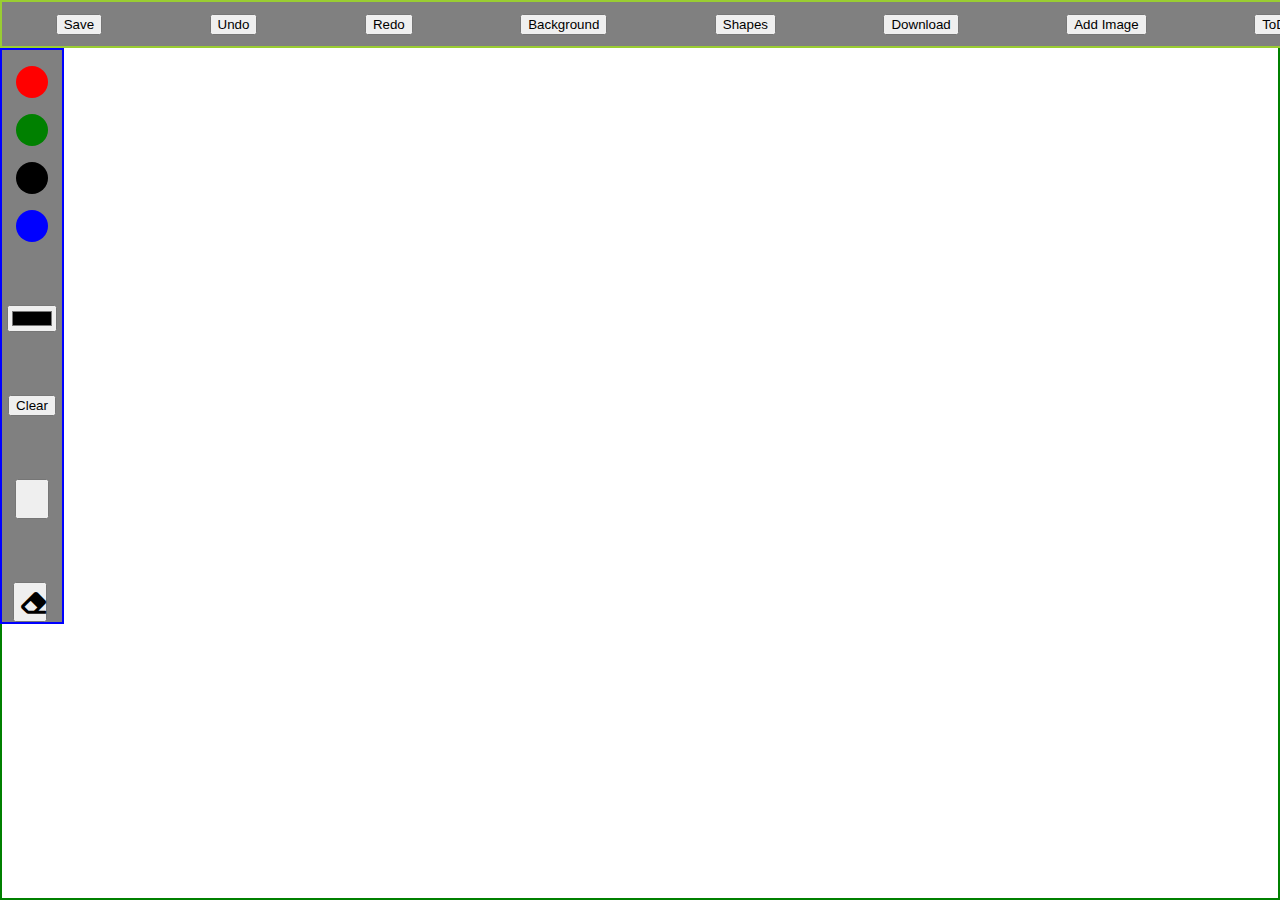
==== index.html @ 9d46a7b0 "created canvas and added the color buttons, eraser, pen and their respective features" ====
<!DOCTYPE html>
<html lang="en">
<head>
    <meta charset="UTF-8">
    <meta http-equiv="X-UA-Compatible" content="IE=edge">
    <meta name="viewport" content="width=device-width, initial-scale=1.0">
    <title>Drawing Board</title>
    <link rel="stylesheet" href="https://cdnjs.cloudflare.com/ajax/libs/font-awesome/5.15.3/css/all.min.css">
    <link rel="stylesheet" href="style.css">
</head>
<body>
    <canvas class = "canvas"></canvas>
    <div class = "main-container">
        <div class ="tools">
            <button class = "save">Save</button>
            <button class = "undo">Undo</button>
            <button class = "redo">Redo</button>
            <button class = "backgroundCol">Background</button>
            <button class = "shapes">Shapes</button>
            <button class = "download">Download</button>
            <button class = "addImage">Add Image</button>
            <button class = "addToDO">ToDO</button>
        </div>
        <div class = "menu-bar">
            <div class ="color-bar penColors">
                <div class = "colors red"></div>
                <div class = "colors green"></div>
                <div class = "colors black"></div>
                <div class = "colors blue"></div>
            </div>
            <input class = "randomCol" type = "color"></input>
            <button class = "clear"> Clear
                <!-- <i class="fas fa-eraser erase"></i> -->
            </button>
            <button class = "pen">
                <i class="icon"></i>
            </button>
            <button class = "eraser">
                <i class="fas fa-eraser erase"></i>
            </button>
        </div>
    </div>
    <script src="script.js"></script>
</body>
</html>
---- style.css ----
*{
    box-sizing: border-box;
}

body{
    margin: 0;
}

 .red{
    background-color: red;
}

.green{
    background-color: green;
}

.black{
    background-color: black;
}

.blue{
    background-color: blue;
}

.menu-bar {
    border: 2px solid blue;
    top: 3rem;
    height: 36rem;
    width: 4rem;
    /* margin-top: 10rem; */
    position: fixed;
    display: flex;
    /* overflow: hidden; */
    /* padding: 0rem; */
    flex-direction: column;
    justify-content: space-between;
    align-items: center;
    z-index: 4;
    background-color: gray;
}


.canvas{
    border: 2px solid green;
    height:100%;
    width:100%;
    position: fixed;
    /* cursor: crosshair; */
    
}

.color-bar *{
    /* border: 1px solid black; */
    border-radius: 50%;
    height:2rem;
    width:2rem;
    
}

.color-bar{
    margin-top: 1rem;
    display: flex;
    align-items: center;
    flex-direction: column;
    gap:1rem;
}

.pen
{
    margin-top:-8rem;
    height: 40px;
    width: 34px;
    display: flex;
    align-items: center;
    justify-content: space-around;
    /*cursor: url('https://img2.pngio.com/pen-png-fountain-fountain-pen-icon-transparent-transparent-cartoon-pen-png-962_962.png'), auto; */ */
}
.eraser {
    margin-top:-8rem;
    margin-left: -0.2rem;
    height: 40px;
    width: 34px;
    display: flex;
    align-items: center;
    justify-content: space-around;
}

.erase{
    font-size: 25px; 
}

.randomCol{
    margin-top: -8rem;
}

.clear {
    margin-top: -8rem;
}

.tools {
    min-width: 85rem;
    background-color: gray;
    height: 3rem;
    position: fixed;
    z-index: 5;
    display: flex;
    justify-content: space-around;
    align-items: center;
    border: 2px solid yellowgreen;
    /* right: -4.px; */
}
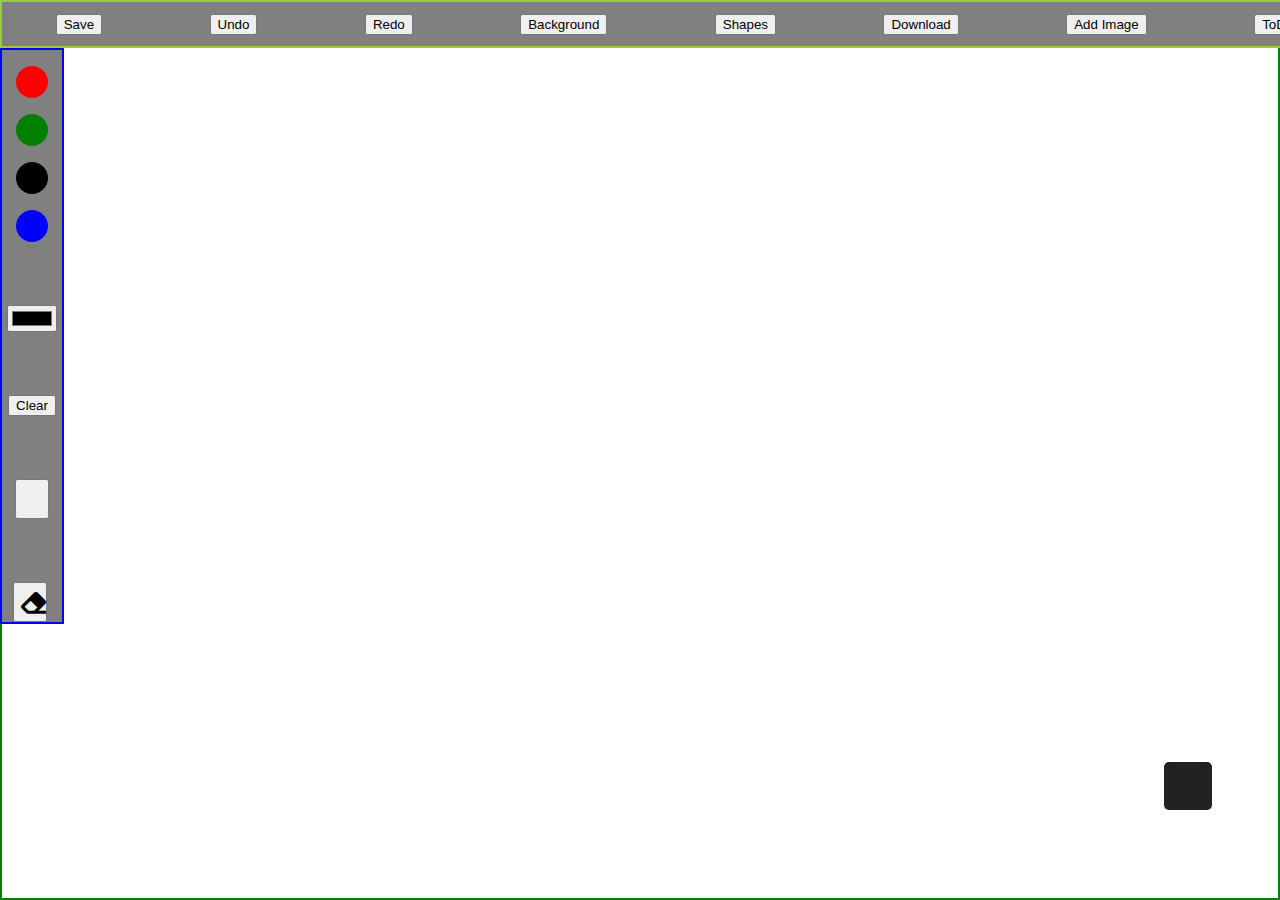
==== commit a29d91de: "added save button features that saves the drawn image into gallery where one can see their drawing w" ====
--- a/index.html
+++ b/index.html
@@ -13,6 +13,7 @@
     <div class = "main-container">
         <div class ="tools">
             <button class = "save">Save</button>
+            <button class = "gallery"></button>
             <button class = "undo">Undo</button>
             <button class = "redo">Redo</button>
             <button class = "backgroundCol">Background</button>
@@ -40,6 +41,15 @@
             </button>
         </div>
     </div>
+    <script src="dbScript.js"></script>
     <script src="script.js"></script>
+    <script>
+        let galleryBtn = document.querySelector(".gallery");
+
+        galleryBtn.addEventListener("click", function()
+        {
+            location.assign("gallery.html");
+        });
+    </script>
 </body>
 </html>--- a/style.css
+++ b/style.css
@@ -108,4 +108,64 @@
     align-items: center;
     border: 2px solid yellowgreen;
     /* right: -4.px; */
-}+}
+
+.gallery{
+    width:3rem;
+    height:3rem;
+    position: fixed;
+    height: 3rem;
+    z-index: 2;
+    width: 3rem;
+    bottom: 10vh;
+    border: none;
+    outline: none;
+    border-radius: 5px;
+    right: 5.3vw;
+    background-color: #222;
+}
+
+.gallery-delete-button,
+.gallery-download-button {
+  border: none;
+  height: 10%;
+  display: block;
+  color: white;
+  font-size: 1.2rem;
+  width: 100%;
+}
+
+.gallery-img-container img
+{
+    height: 80%;
+    display: block;
+    width: 100%;
+}
+
+.gallery-img-container{
+    width:25rem;
+    background:white;
+    height:25rem;
+    padding:2rem;
+    margin:2rem;
+}
+
+.gallery-back{
+    position: fixed;
+    right:20px;
+    bottom:20px;
+    height:6rem;
+    border-radius: 50%;
+    border: none;
+    background: black;
+    color:white;
+    font-size: 1.5rem;
+}
+
+.gallery-delete-button {
+    background: #d91d1d;
+  }
+  
+.gallery-download-button {
+    background: #291e1e;
+  }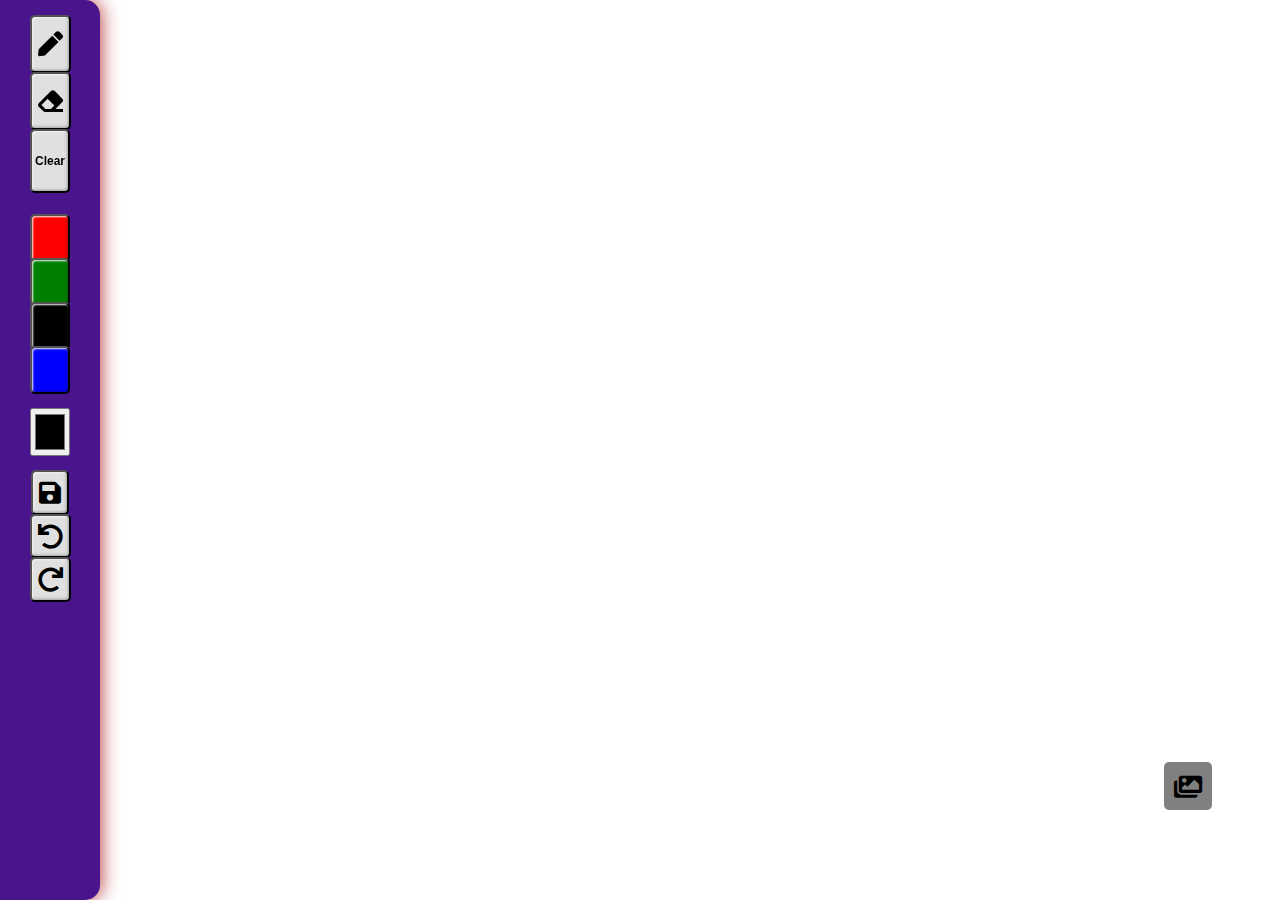
==== commit b491c658: "made changes in UI and added some styling" ====
--- a/index.html
+++ b/index.html
@@ -5,6 +5,8 @@
     <meta http-equiv="X-UA-Compatible" content="IE=edge">
     <meta name="viewport" content="width=device-width, initial-scale=1.0">
     <title>Drawing Board</title>
+    <link rel="preconnect" href="https://fonts.gstatic.com">
+    <link href="https://fonts.googleapis.com/css2?family=Josefin+Sans:wght@300&display=swap" rel="stylesheet">
     <link rel="stylesheet" href="https://cdnjs.cloudflare.com/ajax/libs/font-awesome/5.15.3/css/all.min.css">
     <link rel="stylesheet" href="style.css">
 </head>
@@ -12,35 +14,38 @@
     <canvas class = "canvas"></canvas>
     <div class = "main-container">
         <div class ="tools">
-            <button class = "save">Save</button>
-            <button class = "gallery"></button>
-            <button class = "undo">Undo</button>
-            <button class = "redo">Redo</button>
-            <button class = "backgroundCol">Background</button>
-            <button class = "shapes">Shapes</button>
-            <button class = "download">Download</button>
-            <button class = "addImage">Add Image</button>
-            <button class = "addToDO">ToDO</button>
-        </div>
-        <div class = "menu-bar">
-            <div class ="color-bar penColors">
-                <div class = "colors red"></div>
-                <div class = "colors green"></div>
-                <div class = "colors black"></div>
-                <div class = "colors blue"></div>
-            </div>
-            <input class = "randomCol" type = "color"></input>
-            <button class = "clear"> Clear
+            <button class = "pen" class = "active" title = "Draw">
+                <i class="fas fa-pen icon"></i>
+            </button>
+            <button class = "eraser icon" title = "Eraser">
+                <i class="fas fa-eraser erase icon"></i>
+            </button>
+            <button class = "clear" title = "Clear the canvas"> Clear
                 <!-- <i class="fas fa-eraser erase"></i> -->
             </button>
-            <button class = "pen">
-                <i class="icon"></i>
+        </div>
+        <div class ="color-bar penColors">
+            <button class = "colors red" title = "Red"></button>
+            <button class = "colors green" title = "Green"></button>
+            <button class = "colors black" title = "Black"></button>
+            <button class = "colors blue" title = "Blue"></button>
+        </div>
+        <input class = "randomCol" type = "color" title = "Select Random Color"></input>
+        <div class = "otherOperations">
+            <button class = "save" title = "Save" >
+                <i class="fas fa-save icon"></i>
             </button>
-            <button class = "eraser">
-                <i class="fas fa-eraser erase"></i>
+            <button class = "undo" title = "Undo" >
+                <i class="fas fa-undo icon"></i>
+            </button>  
+            <button class = "redo" title = "Redo">
+                <i class="fas fa-redo icon"></i>
             </button>
         </div>
     </div>
+    <button class = "gallery " title = "Gallery">
+        <i class="fas fa-images icon gallerycol"></i>
+    </button>
     <script src="dbScript.js"></script>
     <script src="script.js"></script>
     <script>
--- a/style.css
+++ b/style.css
@@ -4,6 +4,7 @@
 
 body{
     margin: 0;
+    /* background-image: url('https://st.depositphotos.com/1244201/4420/i/950/depositphotos_44207505-stock-photo-canvas-background.jpg'); */
 }
 
  .red{
@@ -22,94 +23,149 @@
     background-color: blue;
 }
 
-.menu-bar {
-    border: 2px solid blue;
-    top: 3rem;
-    height: 36rem;
-    width: 4rem;
-    /* margin-top: 10rem; */
-    position: fixed;
-    display: flex;
-    /* overflow: hidden; */
-    /* padding: 0rem; */
-    flex-direction: column;
-    justify-content: space-between;
+.main-container {
+    height: 100vh;
+    width: 3rem;
+    left:0;
+    top:0;
+    background-color: #4a148c;
+    border-top-right-radius: 15px;
+    border-bottom-right-radius: 15px;
+    position: fixed;
+    display: flex;
+    flex-direction: column;
     align-items: center;
     z-index: 4;
-    background-color: gray;
-}
-
-
-.canvas{
-    border: 2px solid green;
-    height:100%;
-    width:100%;
-    position: fixed;
-    /* cursor: crosshair; */
-    
+    overflow: hidden;
+    white-space: nowrap;
+    box-shadow: 0px 0px 20px #b02727;
+    transition: .3s ease;
+    cursor: pointer;
+}
+
+
+.main-container:hover{
+    width:100px;
+}
+
+
+.pen:hover,
+.eraser:hover,
+.clear:hover,
+.colors:hover,
+.randomCol:hover,
+.save:hover,
+.undo:hover,
+.redo:hover
+{
+    color: #ca2f131f;
+    cursor: pointer;
 }
 
 .color-bar *{
     /* border: 1px solid black; */
     border-radius: 50%;
-    height:2rem;
-    width:2rem;
+    height:10rem;
+    width:3rem;
     
 }
 
-.color-bar{
+.color-bar {
     margin-top: 1rem;
     display: flex;
     align-items: center;
     flex-direction: column;
-    gap:1rem;
-}
-
-.pen
+    /* gap: 1rem; */
+    /* background-color: purple; */
+    height: 12rem;
+    /* width: 5rem; */
+    /* padding-top: 1rem; */
+}
+
+.randomCol{
+    /* margin-top: 1rem; */
+    /* margin-bottom: 1rem; */
+    /* background-color: red; */
+    height: 3rem;
+    width: 2.5rem;
+}
+
+.tools {
+    display: flex;
+    flex-direction: column;
+    align-items: center;
+    height: 12rem;
+    width: 5rem;
+    /* background-color: yellow; */
+    justify-content: center;
+    gap: 0.2rem;
+    margin-top: 0.5rem;
+}
+
+.otherOperations {
+    display: flex;
+    flex-direction: column;
+    align-items: center;
+    height: 9rem;
+    /* width: 3rem; */
+    gap: 0.2rem;
+    padding-top: 1rem;
+    /* background-color: blue; */
+}
+
+.pen ,
+.eraser,
+.clear,
+.save,
+.undo,
+.redo
 {
-    margin-top:-8rem;
-    height: 40px;
-    width: 34px;
-    display: flex;
-    align-items: center;
-    justify-content: space-around;
-    /*cursor: url('https://img2.pngio.com/pen-png-fountain-fountain-pen-icon-transparent-transparent-cartoon-pen-png-962_962.png'), auto; */ */
-}
-.eraser {
-    margin-top:-8rem;
-    margin-left: -0.2rem;
-    height: 40px;
-    width: 34px;
-    display: flex;
-    align-items: center;
-    justify-content: space-around;
-}
-
-.erase{
-    font-size: 25px; 
-}
-
-.randomCol{
-    margin-top: -8rem;
-}
-
-.clear {
-    margin-top: -8rem;
-}
-
-.tools {
-    min-width: 85rem;
+    box-shadow: -1px -1px 3px rgb(0 0 0 / 30%) inset, 1px 1px 2px #ffffff inset;
+    background-color: #E0E0E0;
+    height: 58px;
+    margin: -2px 0;
+    border-radius: 5px;
+}
+
+.colors{
+    box-shadow: -1px -1px 3px rgb(0 0 0 / 30%) inset, 1px 1px 2px #ffffff inset;
+    /* background-color: #E0E0E0; */
+    height: 3rem;
+    width:2.53rem;
+    margin: -2px 0;
+    border-radius: 5px;
+}
+
+.canvas{
+    /* border: 2px solid green; */
+    /* margin-left: 3rem; */
+    height:100%;
+    width:100%;
+    position: fixed;
+    /* cursor: crosshair; */
+    /* background-image: url('https://st.depositphotos.com/1244201/4420/i/950/depositphotos_44207505-stock-photo-canvas-background.jpg'); */
+    
+}
+
+
+.icon{
+    font-size: 25px;
+}
+
+.clear{
+    height:4rem;
+    width:2.5rem;
+    font-size: 12px;
+    /* text-align:justify; */
+    margin-left: 5px;
+    margin-right: 5px;
+    padding: 0px;
+    font-weight: 700;
+}
+
+.gallerycol{
     background-color: gray;
-    height: 3rem;
-    position: fixed;
-    z-index: 5;
-    display: flex;
-    justify-content: space-around;
-    align-items: center;
-    border: 2px solid yellowgreen;
-    /* right: -4.px; */
-}
-
+}
 .gallery{
     width:3rem;
     height:3rem;
@@ -122,7 +178,7 @@
     outline: none;
     border-radius: 5px;
     right: 5.3vw;
-    background-color: #222;
+    background-color:gray;
 }
 
 .gallery-delete-button,
@@ -168,4 +224,8 @@
   
 .gallery-download-button {
     background: #291e1e;
-  }+  }
+
+.active{
+   border: 4px solid rgb(21, 211, 201); 
+}